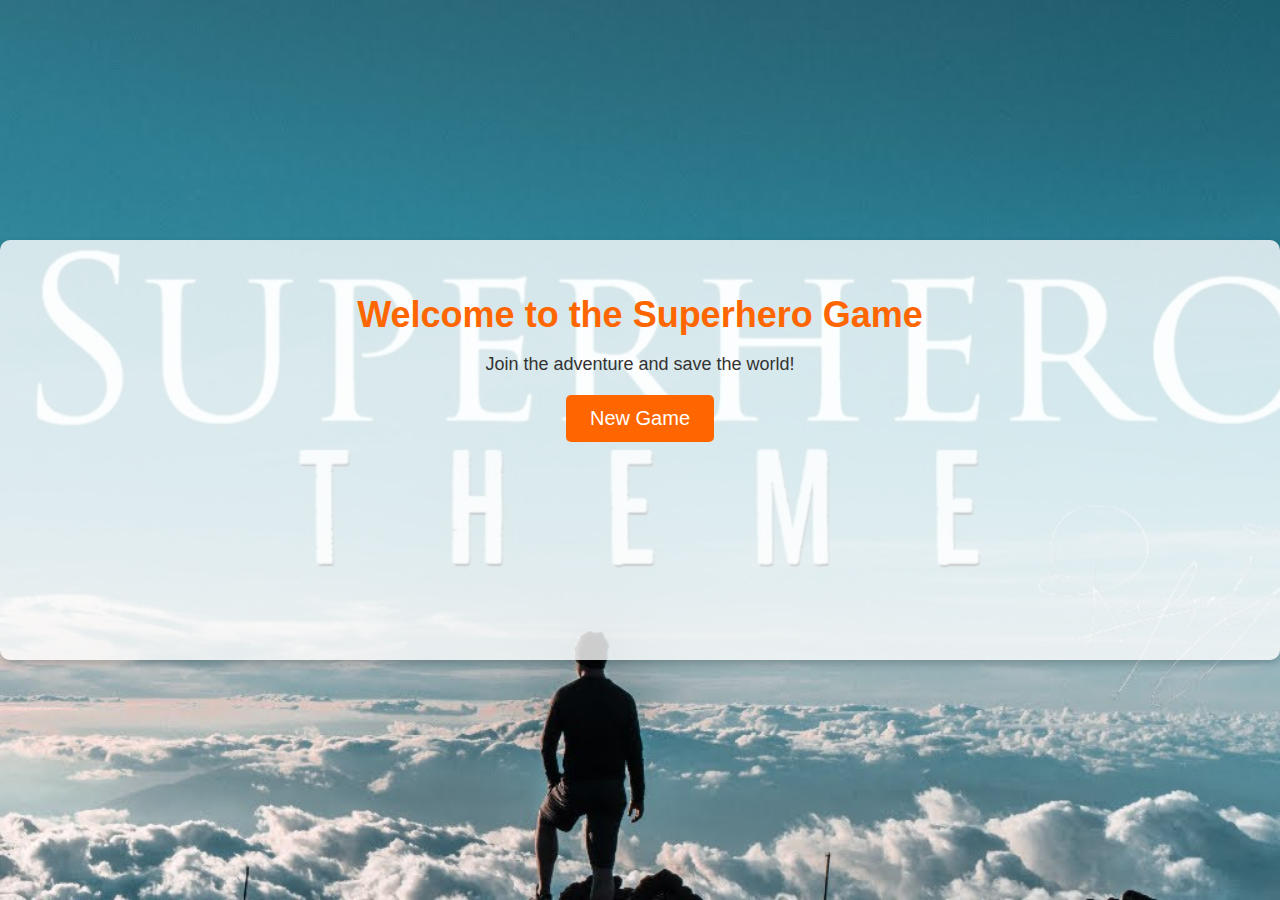
==== Home.html @ d63cc151 "initial commit" ====
<!DOCTYPE html>
<html>

<head>
    <title>Superhero Game - Home</title>
    <link rel="stylesheet" href="styles.css">
    <style>
        body {
            background: url('lii.jpg') center center/cover no-repeat;
            height: 100vh;
            width: 100vw;
            font-family: 'Arial', sans-serif;
            margin: 0;
            padding: 0;
            display: flex;
            align-items: center;
            justify-content: center;
            height: 100vh;
        }

        .container {
            text-align: center;
            background-color: rgba(255, 255, 255, 0.8);
            padding: 30px;
            border-radius: 10px;
            box-shadow: 0 4px 8px rgba(0, 0, 0, 0.2);
        }

        h1 {
            color: #ff6600;
            font-size: 36px;
            margin-bottom: 10px;
        }

        p {
            color: #333;
            font-size: 18px;
            margin-bottom: 20px;
        }

        button {
            background-color: #ff6600;
            color: #fff;
            border: none;
            padding: 12px 24px;
            font-size: 20px;
            border-radius: 5px;
            cursor: pointer;
            transition: background-color 0.3s;
            margin-bottom: 3rem;
        }

        button:hover {
            background-color: #ff4d00;
        }
        .score-cnt{
            font-size: 2rem;
        }

    </style>
</head>

<body>
    <div class="container">
        <h1>Welcome to the Superhero Game</h1>
        <p>Join the adventure and save the world!</p>
        <button onclick="startNewGame()">New Game</button>
    </div>

    <script>function startNewGame() {
        // Redirect to the game page (Replace "game.html" with the actual filename of your game page)
        window.location.href ="index.html";
      }</script>
</body>

</html>
---- styles.css ----
.container{

    width: 100vw;
    height: 40vh;
}

.navbar{
    margin-bottom: 2rem;
}
.img-container{
    height: 100%;
    display: flex;
    align-items: center;
    justify-content: center;
}
img{
    height: 100%;
}

.timer{
width: 4rem;
margin-inline: auto;
margin-block: 2rem;
aspect-ratio: 1;
border-radius: 100vh;
background-color: #4779dc;
display: flex;
align-items: center;
justify-content: center;
font-size: 1.5rem;

}

.option-container{
/* center its inner components in 2/2 grid */
margin-inline: auto;
/* margin-top: 5rem; */
width: 50vw;
display: grid;
grid-template-columns: 1fr 1fr;
gap: 1rem;
margin-block: 10rem;
place-items: center  ;



}
.btn{
    width:15rem;
    font-size: 1.25em;
}
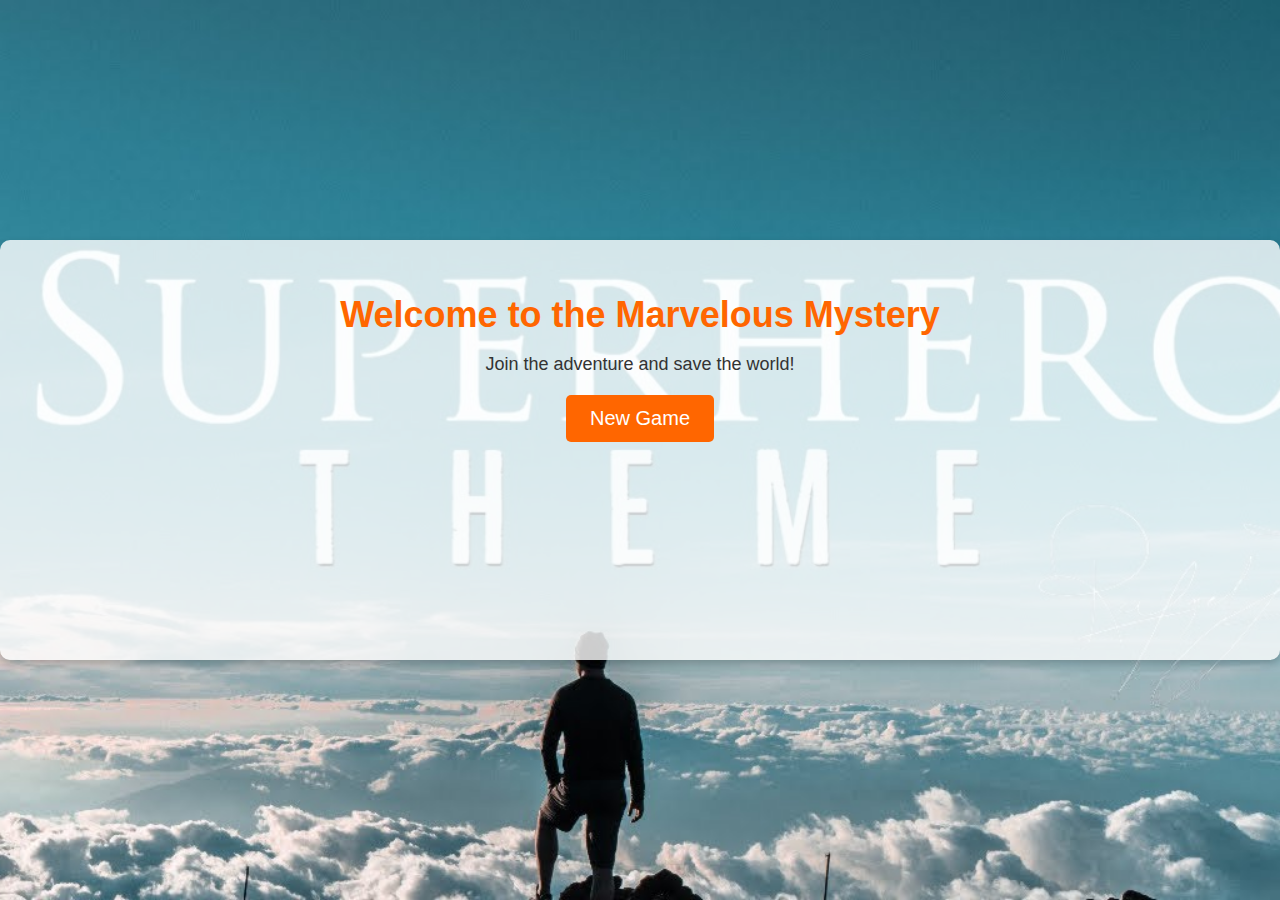
==== commit 3fa2d23d: "change" ====
--- a/Home.html
+++ b/Home.html
@@ -62,7 +62,7 @@
 
 <body>
     <div class="container">
-        <h1>Welcome to the Superhero Game</h1>
+        <h1>Welcome to the Marvelous Mystery</h1>
         <p>Join the adventure and save the world!</p>
         <button onclick="startNewGame()">New Game</button>
     </div>
